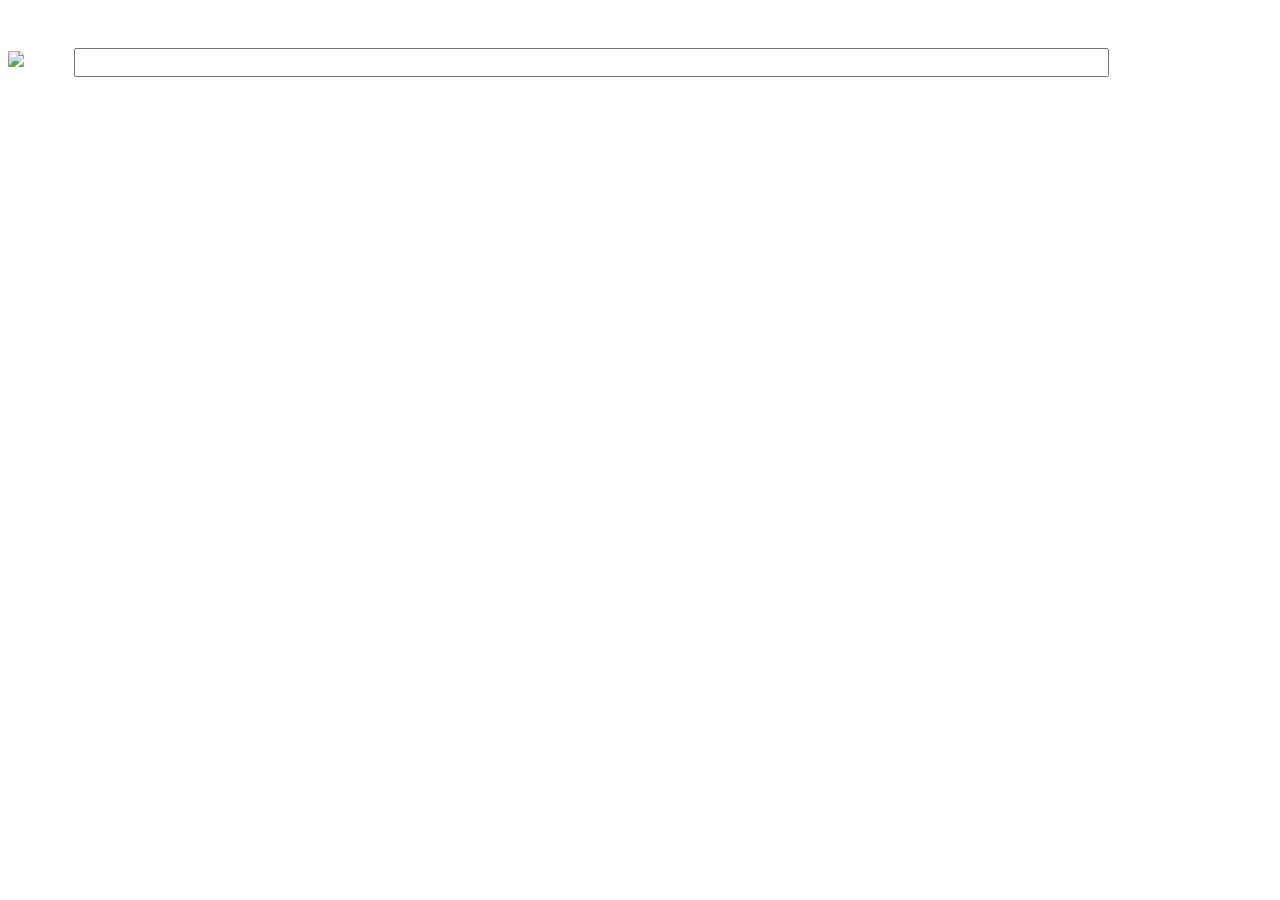
==== index.html @ 517fec65 "Update index.html" ====
<!DOCTYPE html>
<html>
<head>
	<meta charset="utf-8">
	<title>FEA: JS samples</title>
	<meta name="description" content="Samples for my students"/>
	<meta name="viewport" content="width=device-width, initial-scale=1.0" />
	<link rel="shortcut icon" href="images/a-level-ico.png" type="image/x-icon">
	<link rel="stylesheet" href="css/main.css">
	<script src = "js/start.js"></script>
</head>

<body>
	<img src = "images/js_cup_1.png" width="150"/>
	<input type="text"/>
	<div class = "logo"></div>
</body>

</html>
---- css/main.css ----
* { font-family: monospace, Arial; }
.logo {
  position: fixed;
  bottom:5px;
  right:5px;
  color:#555;
  font-size:12px;
}
body { color: #eee; }
input { margin: 40px; padding: 5px 10px; width: 80%; }
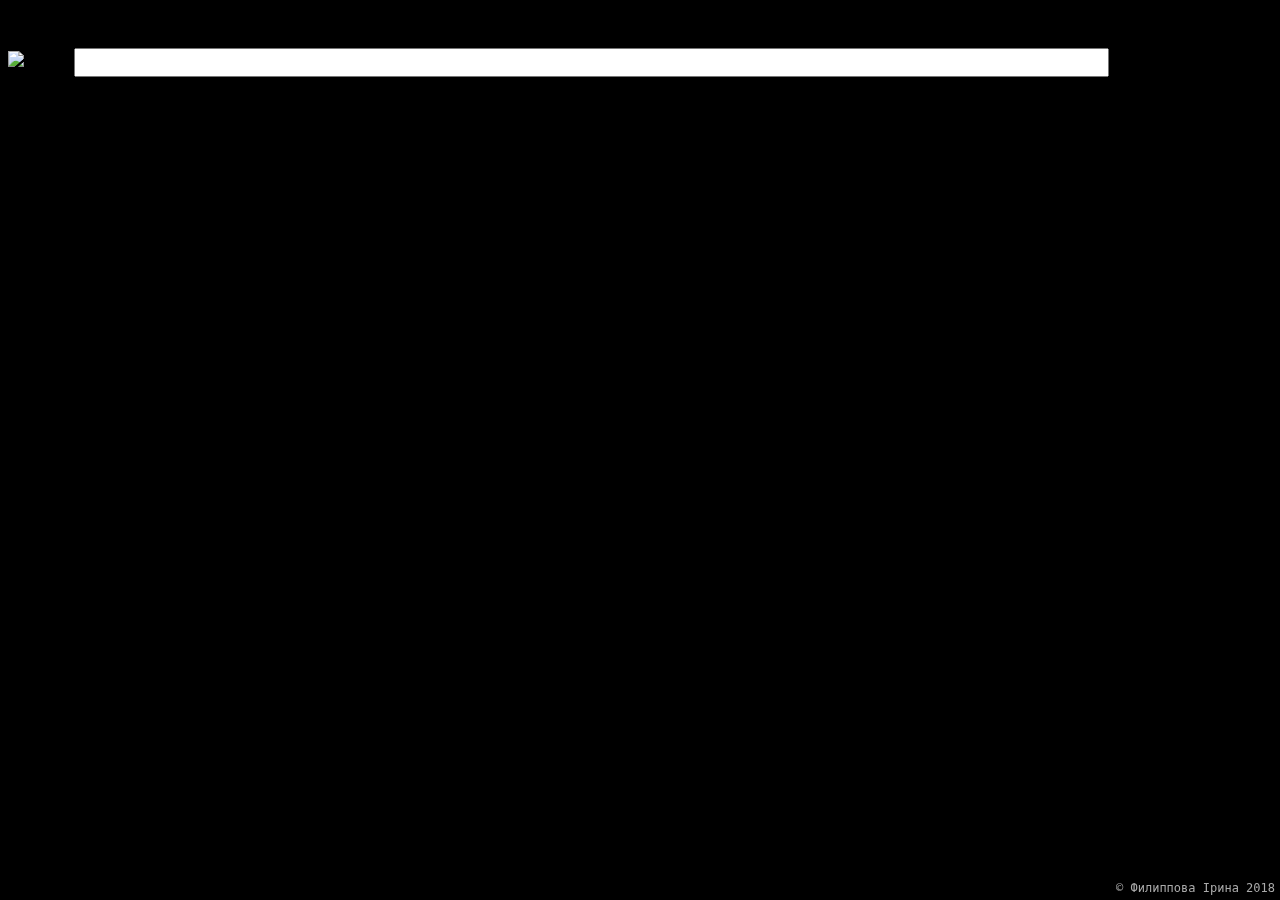
==== commit e39bba0b: "Merge branch 'gh-pages' of https://github.com/garevna/js-samples into gh-pages" ====
--- a/index.html
+++ b/index.html
@@ -13,7 +13,6 @@
 <body>
 	<img src = "images/js_cup_1.png" width="150"/>
 	<input type="text"/>
-	<div class = "logo"></div>
 </body>
 
 </html>
--- a/css/main.css
+++ b/css/main.css
@@ -1,10 +1,12 @@
 * { font-family: monospace, Arial; }
-.logo {
-  position: fixed;
-  bottom:5px;
-  right:5px;
-  color:#555;
-  font-size:12px;
-}
 body { color: #eee; }
 input { margin: 40px; padding: 5px 10px; width: 80%; }
+.shadow {
+    position: fixed;
+    top: 0;
+    bottom: 0;
+    left: 0;
+    right: 0;
+    z-index:-1;
+    background-color: #000;
+}
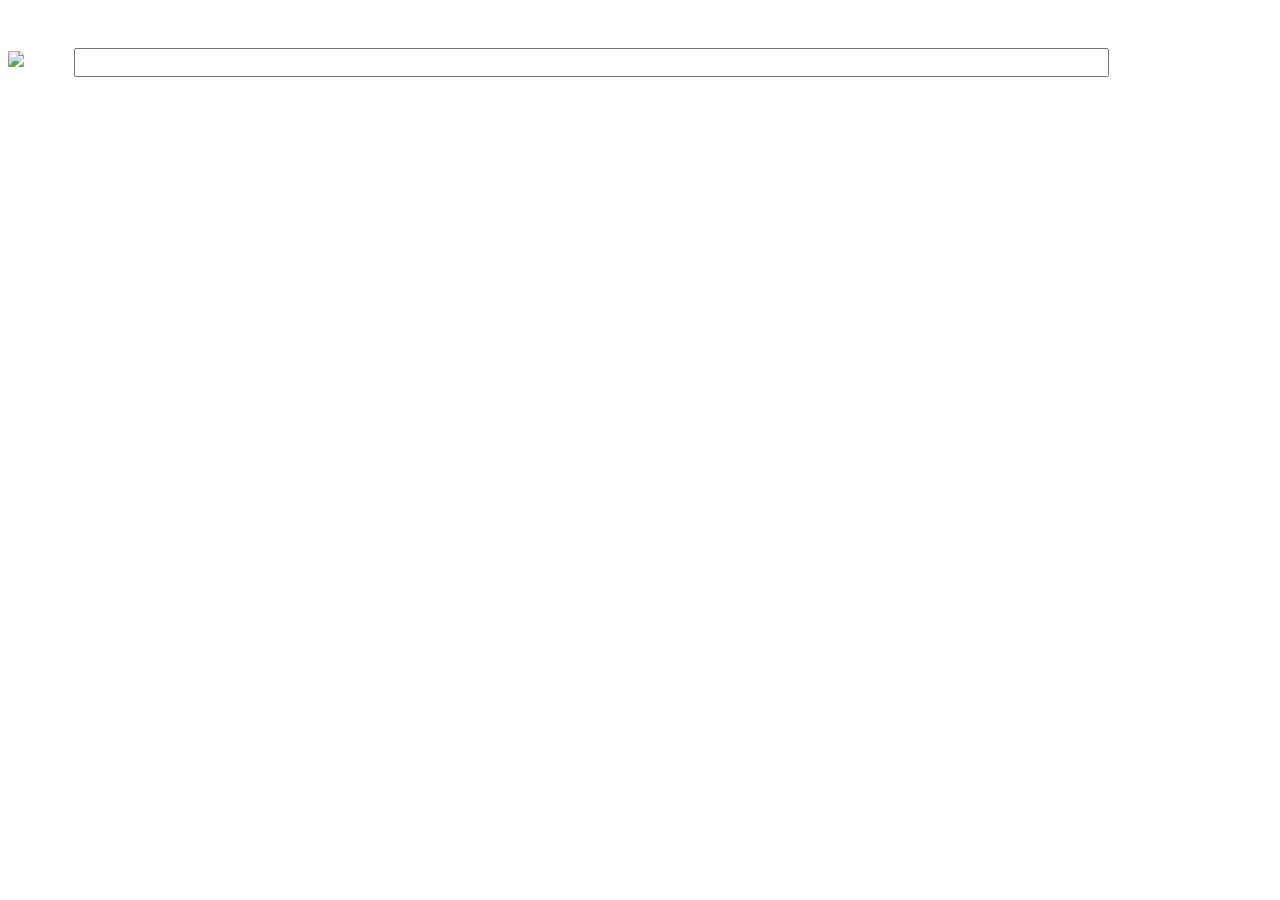
==== commit 18b3b4ff: "google drive src" ====
--- a/index.html
+++ b/index.html
@@ -7,7 +7,7 @@
 	<meta name="viewport" content="width=device-width, initial-scale=1.0" />
 	<link rel="shortcut icon" href="images/a-level-ico.png" type="image/x-icon">
 	<link rel="stylesheet" href="css/main.css">
-	<script src = "js/start.js"></script>
+	<script id="start" src = "js/start.js"></script>
 </head>
 
 <body>
--- a/css/main.css
+++ b/css/main.css
@@ -1,12 +1,3 @@
 * { font-family: monospace, Arial; }
 body { color: #eee; }
 input { margin: 40px; padding: 5px 10px; width: 80%; }
-.shadow {
-    position: fixed;
-    top: 0;
-    bottom: 0;
-    left: 0;
-    right: 0;
-    z-index:-1;
-    background-color: #000;
-}
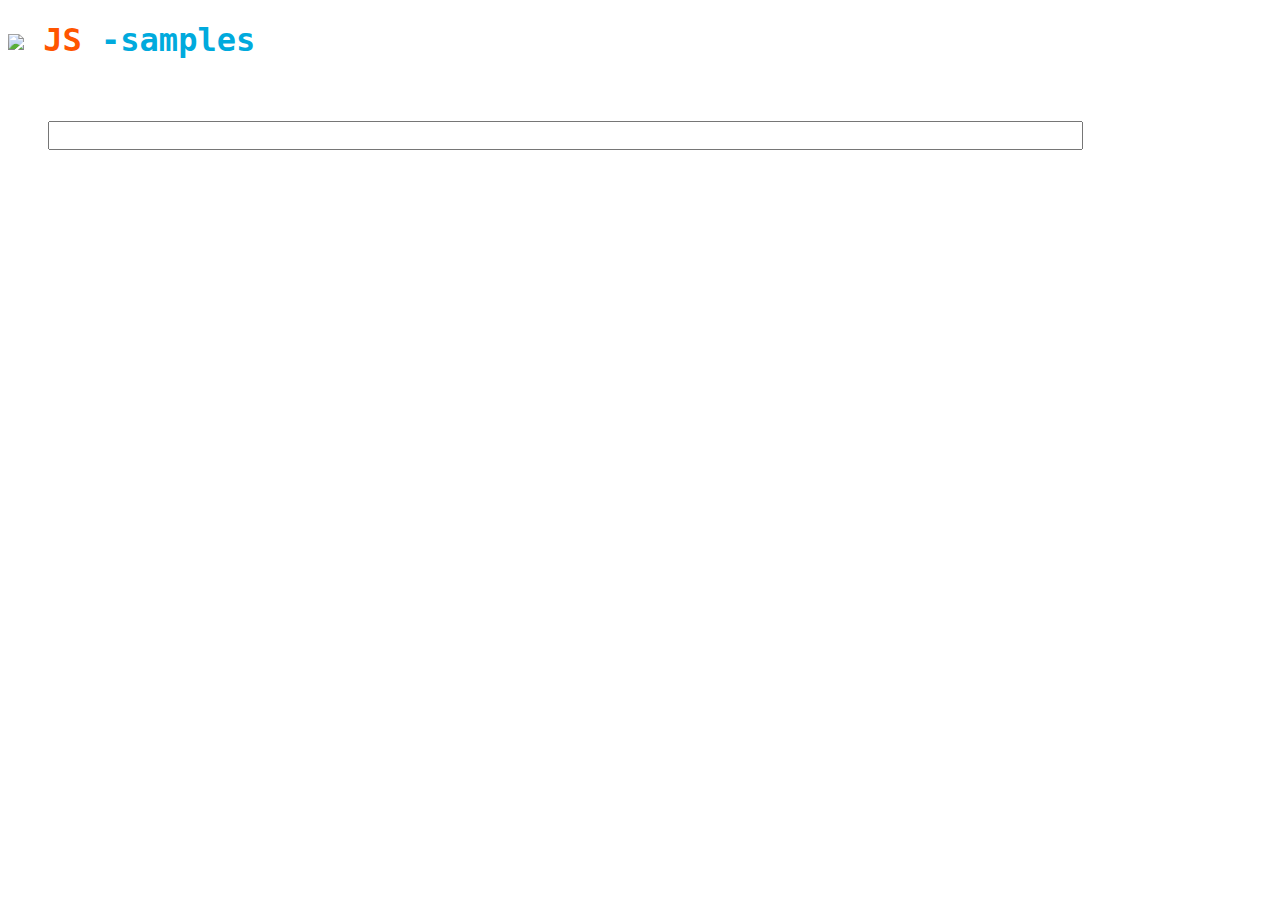
==== commit 1e410a97: "Update index.html" ====
--- a/index.html
+++ b/index.html
@@ -5,14 +5,25 @@
 	<title>FEA: JS samples</title>
 	<meta name="description" content="Samples for my students"/>
 	<meta name="viewport" content="width=device-width, initial-scale=1.0" />
+	<link href="https://fonts.googleapis.com/css?family=Luckiest+Guy|Poppins|Roboto|Montserrat|&display=swap" rel="stylesheet">
 	<link rel="shortcut icon" href="images/a-level-ico.png" type="image/x-icon">
+	<link rel="stylesheet"
+          href="https://use.fontawesome.com/releases/v5.2.0/css/all.css"
+          integrity="sha384-hWVjflwFxL6sNzntih27bfxkr27PmbbK/iSvJ+a4+0owXq79v+lsFkW54bOGbiDQ"
+          crossorigin="anonymous">
 	<link rel="stylesheet" href="css/main.css">
 	<script id="start" src = "js/start.js"></script>
 </head>
 
 <body>
-	<img src = "images/js_cup_1.png" width="150"/>
-	<input type="text"/>
+    <header>
+	<h1 style="font-family: "Poppins", "Luckiest Guy", Roboto; font-size: 30px;">
+		<img src="images/js_cup_1.png" width="150" style="vertical-align: middle">
+		<span style="color: #f50;">JS</span>
+		<span style="color: #0ad;">-samples</span>
+	</h1>
+    </header>
+	<input type="text" id = "input_field"/>
 </body>
 
 </html>
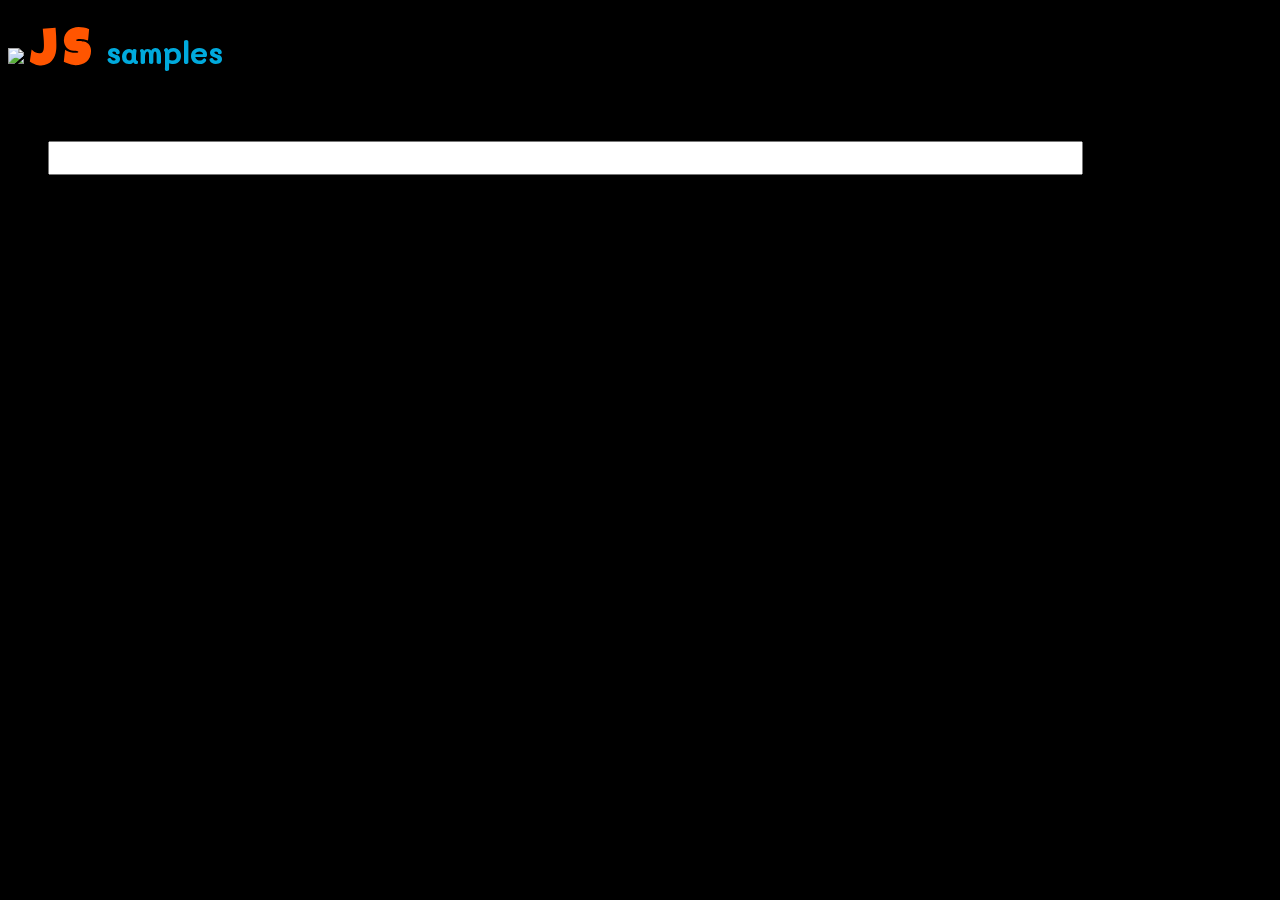
==== commit 56a25a6d: "Update index.html" ====
--- a/index.html
+++ b/index.html
@@ -5,8 +5,8 @@
 	<title>FEA: JS samples</title>
 	<meta name="description" content="Samples for my students"/>
 	<meta name="viewport" content="width=device-width, initial-scale=1.0" />
-	<link href="https://fonts.googleapis.com/css?family=Luckiest+Guy|Poppins|Roboto|Montserrat|&display=swap" rel="stylesheet">
-	<link rel="shortcut icon" href="images/a-level-ico.png" type="image/x-icon">
+	<link href="https://fonts.googleapis.com/css?family=Luckiest+Guy|Poppins|Mali|Roboto|Montserrat|&display=swap" rel="stylesheet">
+	<link rel="shortcut icon" href="images/js_cap_1.png" type="image/x-icon">
 	<link rel="stylesheet"
           href="https://use.fontawesome.com/releases/v5.2.0/css/all.css"
           integrity="sha384-hWVjflwFxL6sNzntih27bfxkr27PmbbK/iSvJ+a4+0owXq79v+lsFkW54bOGbiDQ"
@@ -17,10 +17,10 @@
 
 <body>
     <header>
-	<h1 style="font-family: "Poppins", "Luckiest Guy", Roboto; font-size: 30px;">
-		<img src="images/js_cup_1.png" width="150" style="vertical-align: middle">
-		<span style="color: #f50;">JS</span>
-		<span style="color: #0ad;">-samples</span>
+	<h1>
+	   <img src="images/js_cup_1.png" width="150">
+	   <span class="js">JS</span>
+	   <span class="samples">samples</span>
 	</h1>
     </header>
 	<input type="text" id = "input_field"/>
--- a/css/main.css
+++ b/css/main.css
@@ -1,3 +1,59 @@
-* { font-family: monospace, Arial; }
-body { color: #eee; }
+* { font-family: "Poppins", "Montserrat", "Roboto", "Arial"; outline: none; }
+
+body {
+  position: fixed;
+  top: 0;
+  bottom: 0;
+  left: 0;
+  right: 0;
+  z-index:-1;
+  background-color: #000;
+  color: #dde;
+}
+
+header {
+  
+}
+header > h1 > img {
+  vertical-align: middle;
+}
+
+header > h1 > span.js {
+    color: #f50;
+    font-family: "Luckiest Guy";
+    font-size: 50px;
+    letter-spacing: 8px;
+}
+header > h1 > span.samples {
+    color: #0ad;
+    font-family: "Mali";
+    font-size: 30px;
+}
+
 input { margin: 40px; padding: 5px 10px; width: 80%; }
+
+button {
+  padding: 5px 10px;
+  background-color: transparent;
+  border: none;
+  color: #999900;
+  font-size: 20px;
+  font-weight: bold;
+  user-select: none;
+  cursor: pointer;
+  transition: all 0.5s;
+}
+button:hover {
+  color: #BBBB00;
+  /* font-style: italic; */
+  margin-left: 10px;
+}
+
+.flex-container {
+  width: 100%;
+  box-sizing: border-box;
+  display: flex;
+  flex-direction: column;
+  align-items: center;
+  justify-content: center;
+}
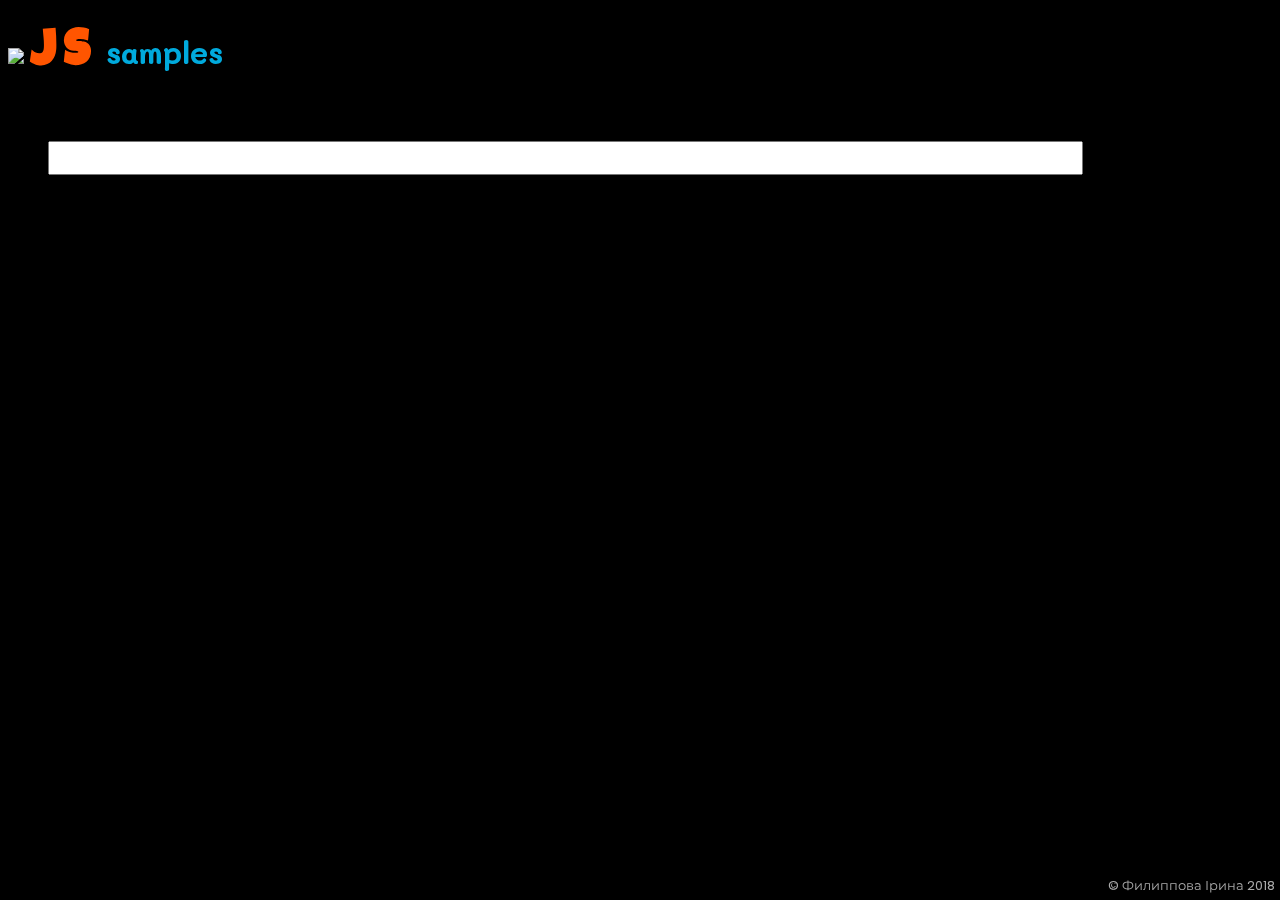
==== commit 9d4e3178: "Update index.html" ====
--- a/index.html
+++ b/index.html
@@ -1,29 +1,26 @@
 <!DOCTYPE html>
 <html>
 <head>
-	<meta charset="utf-8">
-	<title>FEA: JS samples</title>
-	<meta name="description" content="Samples for my students"/>
-	<meta name="viewport" content="width=device-width, initial-scale=1.0" />
-	<link href="https://fonts.googleapis.com/css?family=Luckiest+Guy|Poppins|Mali|Roboto|Montserrat|&display=swap" rel="stylesheet">
-	<link rel="shortcut icon" href="images/js_cap_1.png" type="image/x-icon">
-	<link rel="stylesheet"
-          href="https://use.fontawesome.com/releases/v5.2.0/css/all.css"
-          integrity="sha384-hWVjflwFxL6sNzntih27bfxkr27PmbbK/iSvJ+a4+0owXq79v+lsFkW54bOGbiDQ"
-          crossorigin="anonymous">
-	<link rel="stylesheet" href="css/main.css">
-	<script id="start" src = "js/start.js"></script>
+  <meta charset="utf-8">
+  <title>FEA: JS samples</title>
+  <meta name="description" content="Samples for my students"/>
+  <meta name="viewport" content="width=device-width, initial-scale=1.0" />
+  <link href="https://fonts.googleapis.com/css?family=Luckiest+Guy|Poppins|Mali|Roboto|Montserrat|&display=swap" rel="stylesheet">
+  <link rel="shortcut icon" href="images/JS.gif" type="image/x-icon">
+  <link rel="stylesheet" href="https://use.fontawesome.com/releases/v5.2.0/css/all.css" integrity="sha384-hWVjflwFxL6sNzntih27bfxkr27PmbbK/iSvJ+a4+0owXq79v+lsFkW54bOGbiDQ" crossorigin="anonymous">
+  <link rel="stylesheet" href="css/main.css">
+  <script id="start" src = "js/start.js"></script>
 </head>
 
 <body>
-    <header>
-	<h1>
-	   <img src="images/js_cup_1.png" width="150">
-	   <span class="js">JS</span>
-	   <span class="samples">samples</span>
-	</h1>
-    </header>
-	<input type="text" id = "input_field"/>
+  <header>
+    <h1>
+      <img src="images/js_cup_1.png" width="150">
+      <span class="js">JS</span>
+      <span class="samples">samples</span>
+    </h1>
+  </header>
+  <input type="text" id = "input_field"/>
 </body>
 
 </html>
